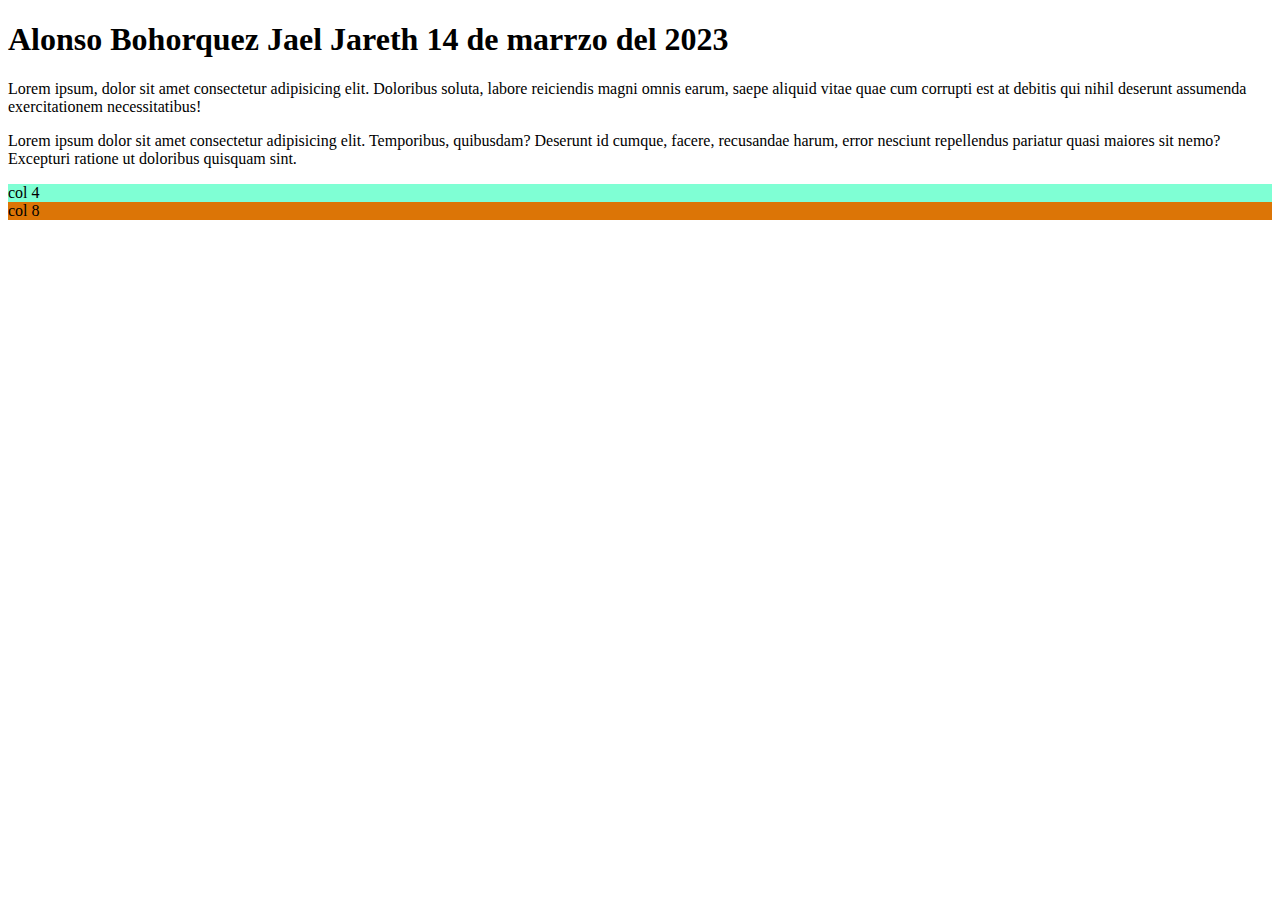
==== elementos_texto.html @ 230d039f "enlaces añadidos y menu" ====
<!DOCTYPE html>
<html lang="en">
<head>
    <meta charset="UTF-8">
    <meta http-equiv="X-UA-Compatible" content="IE=edge">
    <meta name="viewport" content="width=device-width, initial-scale=1.0">
    <link href="https://cdn.jsdelivr.net/npm/bootstrap@5.3.0-alpha1/dist/css/bootstrap.min.css" rel="stylesheet" integrity="sha384-GLhlTQ8iRABdZLl6O3oVMWSktQOp6b7In1Zl3/Jr59b6EGGoI1aFkw7cmDA6j6gD" crossorigin="anonymous">
    <script src="https://cdn.jsdelivr.net/npm/bootstrap@5.3.0-alpha1/dist/js/bootstrap.bundle.min.js" integrity="sha384-w76AqPfDkMBDXo30jS1Sgez6pr3x5MlQ1ZAGC+nuZB+EYdgRZgiwxhTBTkF7CXvN" crossorigin="anonymous"></script>
    <title>Ejemplo de BootStrap</title>
</head>
<body>
    <div class="container-fluid">
        <h1>Alonso Bohorquez Jael Jareth 14 de marrzo del 2023</h1>
        <p>Lorem ipsum, dolor sit amet consectetur adipisicing elit. Doloribus soluta, labore reiciendis magni omnis earum, saepe aliquid vitae quae cum corrupti est at debitis qui nihil deserunt assumenda exercitationem necessitatibus!</p>
        <p>Lorem ipsum dolor sit amet consectetur adipisicing elit. Temporibus, quibusdam? Deserunt id cumque, facere, recusandae harum, error nesciunt repellendus pariatur quasi maiores sit nemo? Excepturi ratione ut doloribus quisquam sint.</p>
        <div clas="row"></div>
        <div clas="col-sm-4" style="background-color: aquamarine;">col 4</div>
        <div clas="col-sm-8" style="background-color: rgb(220, 117, 6);">col 8</div>
    </div>
</body>
</html>
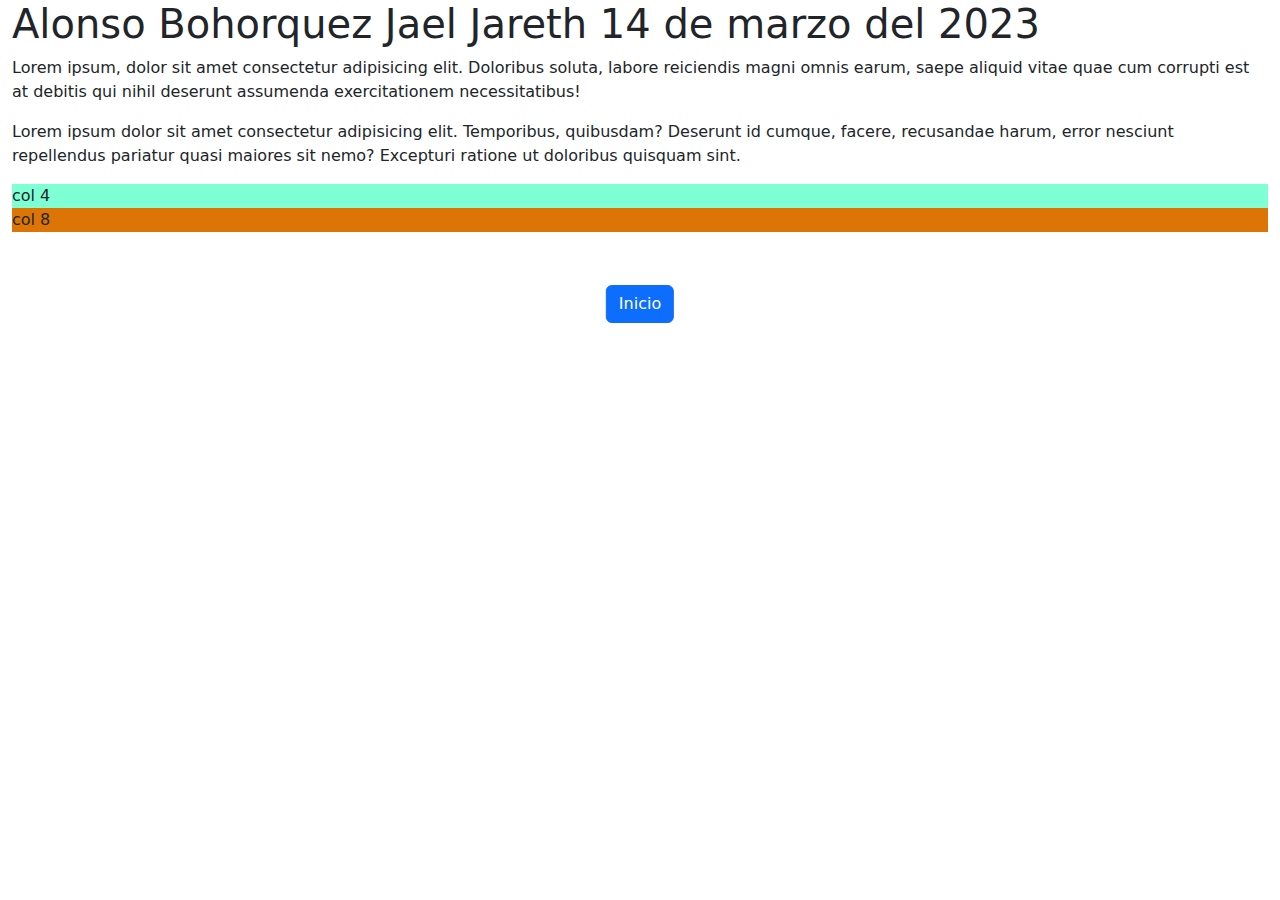
==== commit 23136619: "Estilos" ====
--- a/elementos_texto.html
+++ b/elementos_texto.html
@@ -1,21 +1,29 @@
 <!DOCTYPE html>
 <html lang="en">
 <head>
+    <link
+			rel="stylesheet"
+			href="styles\bootstrap-5.3.0-alpha3-dist\css\bootstrap.css"
+		/>
     <meta charset="UTF-8">
     <meta http-equiv="X-UA-Compatible" content="IE=edge">
     <meta name="viewport" content="width=device-width, initial-scale=1.0">
-    <link href="https://cdn.jsdelivr.net/npm/bootstrap@5.3.0-alpha1/dist/css/bootstrap.min.css" rel="stylesheet" integrity="sha384-GLhlTQ8iRABdZLl6O3oVMWSktQOp6b7In1Zl3/Jr59b6EGGoI1aFkw7cmDA6j6gD" crossorigin="anonymous">
-    <script src="https://cdn.jsdelivr.net/npm/bootstrap@5.3.0-alpha1/dist/js/bootstrap.bundle.min.js" integrity="sha384-w76AqPfDkMBDXo30jS1Sgez6pr3x5MlQ1ZAGC+nuZB+EYdgRZgiwxhTBTkF7CXvN" crossorigin="anonymous"></script>
     <title>Ejemplo de BootStrap</title>
 </head>
 <body>
     <div class="container-fluid">
-        <h1>Alonso Bohorquez Jael Jareth 14 de marrzo del 2023</h1>
+        <h1>Alonso Bohorquez Jael Jareth 14 de marzo del 2023</h1>
         <p>Lorem ipsum, dolor sit amet consectetur adipisicing elit. Doloribus soluta, labore reiciendis magni omnis earum, saepe aliquid vitae quae cum corrupti est at debitis qui nihil deserunt assumenda exercitationem necessitatibus!</p>
         <p>Lorem ipsum dolor sit amet consectetur adipisicing elit. Temporibus, quibusdam? Deserunt id cumque, facere, recusandae harum, error nesciunt repellendus pariatur quasi maiores sit nemo? Excepturi ratione ut doloribus quisquam sint.</p>
         <div clas="row"></div>
         <div clas="col-sm-4" style="background-color: aquamarine;">col 4</div>
         <div clas="col-sm-8" style="background-color: rgb(220, 117, 6);">col 8</div>
     </div>
+    <br><br><br>
+    <div class="position-relative">
+            
+        <div class="position-absolute top-50 start-50 translate-middle"><a href="index.html" class="btn btn-primary" role="button" data-bs-toggle="button">Inicio</a>
+    <!-- <button type="button" class="btn btn-primary .col-6 .mx-auto" ><a href="/index.html">Regresar</a></button>--></div> 
+    </div>
 </body>
 </html>